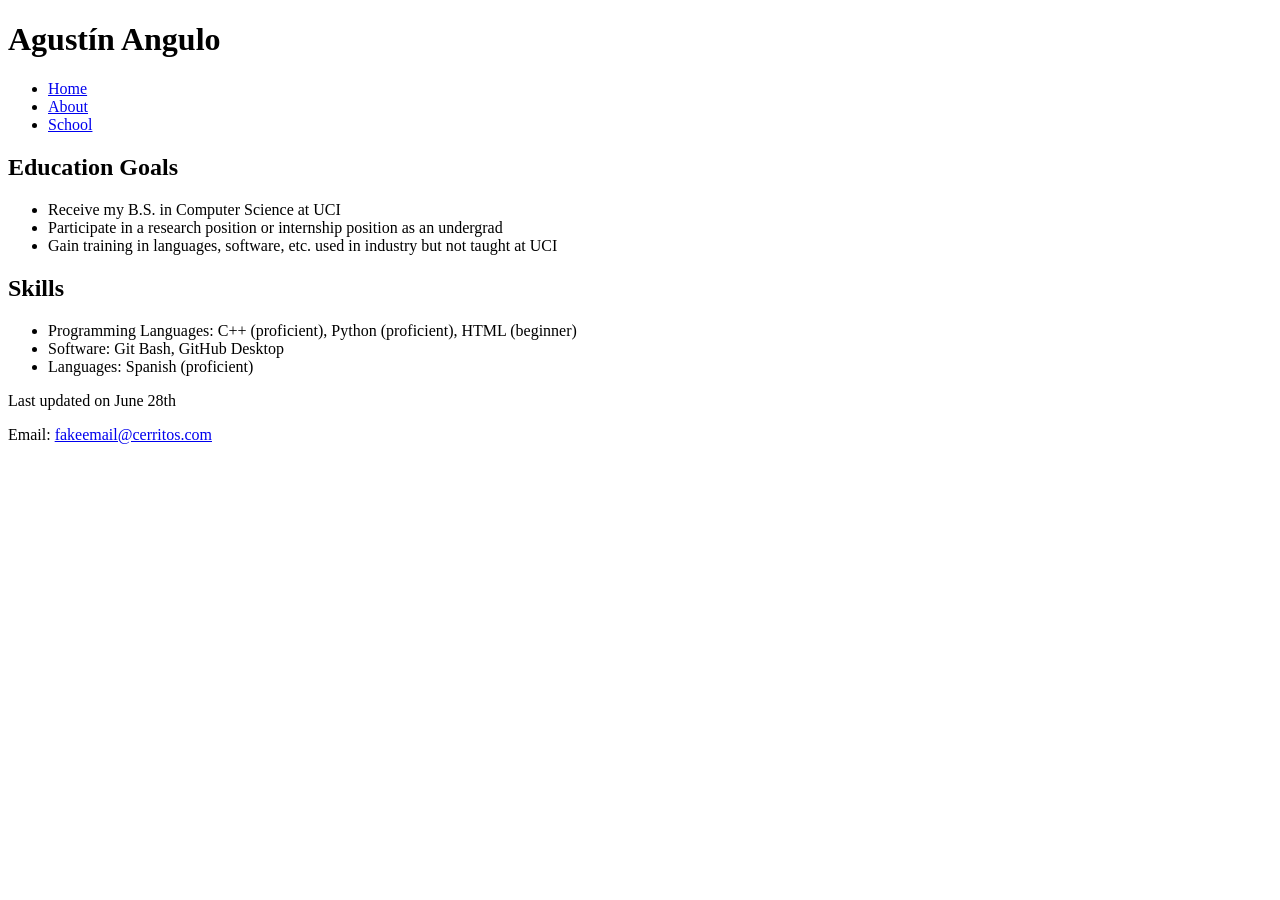
==== about.html @ 15104cb7 "Project 1-2: Home and About pages" ====
<!DOCTYPE html>
<html lang="en">

<head>
    <!-- This is an About section; Part of Project 1-2 -->
    <title>Agustín A. - Home</title>
    <meta charset="utf-8" />  <!-- Basic metadata -->
    <meta name="viewport" content="width=device-width, initial-scale=1" />
</head>

<body>

    <header> <h1>Agustín Angulo</h1> </header>  <!-- Title of page -->
    
    <nav>  <!-- Nav List -->
    <ul>
        <li> <a href="index.html"> Home </a> </li>
        <li> <a href="about.html"> About </a> </li>
        <li> <a href="#"> School </a> </li>  
    </ul>
    </nav>

    <article>
        
        <h2> Education Goals </h2>
        <ul>
            <li> Receive my B.S. in Computer Science at UCI </li>
            <li> Participate in a research position or internship position as an undergrad </li>
            <li> Gain training in languages, software, etc. used in industry but not taught at UCI </li>
        </ul>

        <h2> Skills </h2>
        <ul>
            <li> Programming Languages: C++ (proficient), Python (proficient), HTML (beginner) </li>
            <li> Software: Git Bash, GitHub Desktop</li>
            <li> Languages: Spanish (proficient) </li>
        </ul>

    </article>

    <footer>
        <p> Last updated on <time datetime="2022-06-28"> June 28th </time> </p>  <!-- Last update footnote -->
        <p> Email: <a href="mailto:fakeemail@cerritos.com">fakeemail@cerritos.com</a></p>  <!-- Link to e-mail -->
    </footer>

</body>

</html>
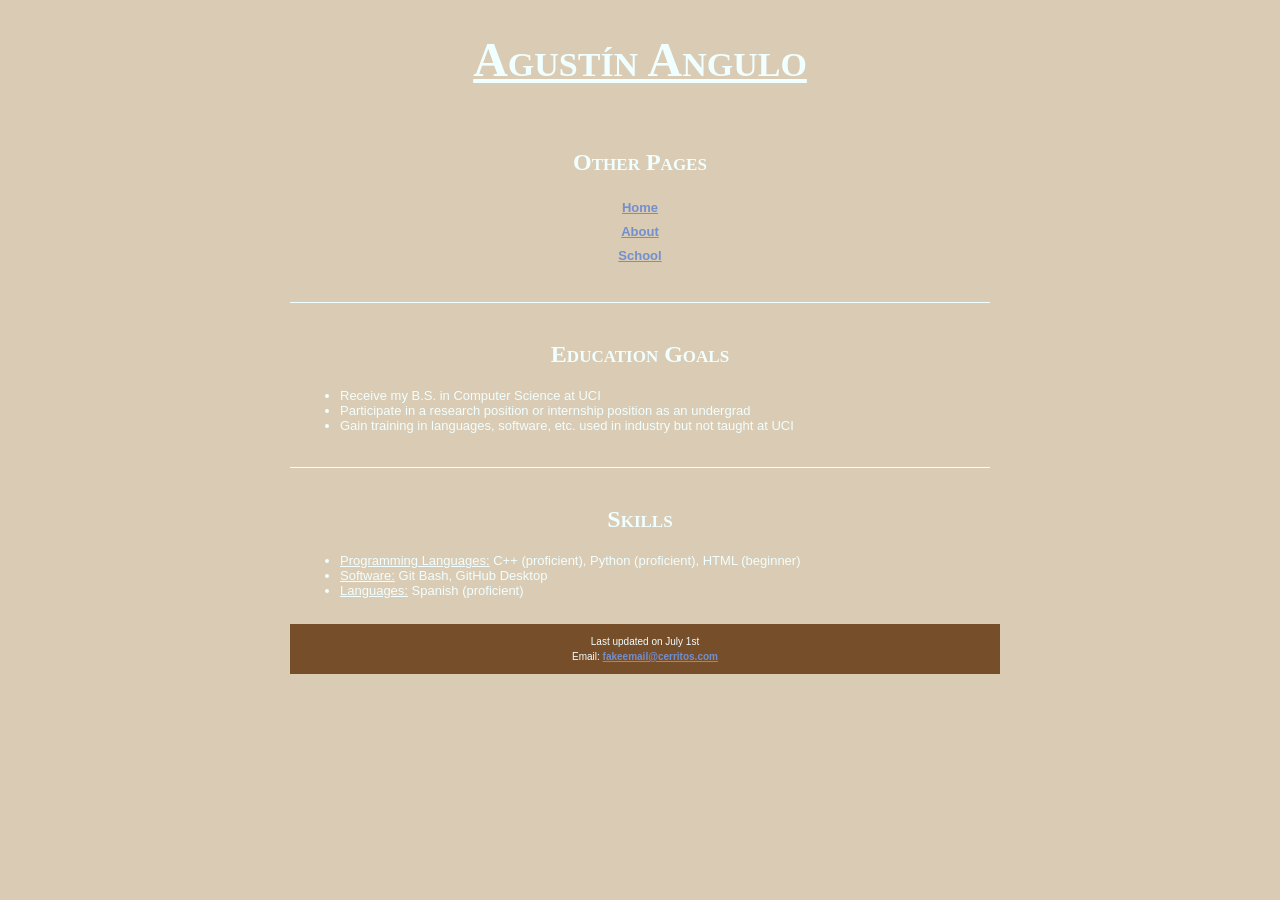
==== commit f1c95898: "Project 1-3: Stylesheet Added + Edits" ====
--- a/about.html
+++ b/about.html
@@ -3,15 +3,18 @@
 
 <head>
     <!-- This is an About section; Part of Project 1-2 -->
-    <title>Agustín A. - Home</title>
+    <title>Agustín A. - About</title>
     <meta charset="utf-8" />  <!-- Basic metadata -->
     <meta name="viewport" content="width=device-width, initial-scale=1" />
+    <link href="style.css" rel="stylesheet">
 </head>
 
 <body>
 
-    <header> <h1>Agustín Angulo</h1> </header>  <!-- Title of page -->
+    <header> <h1><u>Agustín Angulo</u></h1> </header>  <!-- Title of page -->
     
+    <section>
+    <h2> Other Pages </h2>
     <nav>  <!-- Nav List -->
     <ul>
         <li> <a href="index.html"> Home </a> </li>
@@ -19,27 +22,33 @@
         <li> <a href="#"> School </a> </li>  
     </ul>
     </nav>
+    </section> 
 
-    <article>
-        
+    <hr>
+
+    <section>      
         <h2> Education Goals </h2>
         <ul>
             <li> Receive my B.S. in Computer Science at UCI </li>
             <li> Participate in a research position or internship position as an undergrad </li>
             <li> Gain training in languages, software, etc. used in industry but not taught at UCI </li>
         </ul>
+    </section>
 
+    <hr>
+
+    <section>
         <h2> Skills </h2>
         <ul>
-            <li> Programming Languages: C++ (proficient), Python (proficient), HTML (beginner) </li>
-            <li> Software: Git Bash, GitHub Desktop</li>
-            <li> Languages: Spanish (proficient) </li>
+            <li> <u>Programming Languages:</u> C++ (proficient), Python (proficient), HTML (beginner) </li>
+            <li> <u>Software:</u> Git Bash, GitHub Desktop</li>
+            <li> <u>Languages:</u> Spanish (proficient) </li>
         </ul>
 
-    </article>
+    </section>
 
     <footer>
-        <p> Last updated on <time datetime="2022-06-28"> June 28th </time> </p>  <!-- Last update footnote -->
+        <p> Last updated on <time datetime="2022-07-01"> July 1st </time> </p>  <!-- Last update footnote -->
         <p> Email: <a href="mailto:fakeemail@cerritos.com">fakeemail@cerritos.com</a></p>  <!-- Link to e-mail -->
     </footer>
 
--- a/style.css
+++ b/style.css
@@ -0,0 +1,93 @@
+@charset "utf-8";
+/*
+    Styling Sheet for Project 1-3
+*/
+
+/* Body */
+
+html {
+    background-color: #DACBB4;
+    color: azure;
+}
+
+body {
+    margin: auto;
+    width: 700px;
+}
+
+/* Header + h1, h2 */
+
+header {
+    text-align: center;
+    font-size: x-large;
+}
+
+h1, h2 {
+    font-family: 'Times New Roman', Times, serif;  /* Stylize the headings w/ serif to stand out */
+    font-variant: small-caps;
+    text-align: center;
+}
+
+/* Nav list */
+
+nav > ul {
+    padding-left: 0px;
+    line-height: 1.5em;
+    list-style: none;
+    text-align: center;    
+}
+
+a {
+    font-weight: bold;
+}
+
+
+a:link {  /* The following controls the color of links */
+    color : #728FCE
+}
+
+a:visited {
+    color: #4369A2;
+}
+
+a:hover {
+    color: #4369A2;
+}
+
+a:active {
+    color: brown;
+}
+
+/* Section */
+
+section {
+    padding: 10px;  /* Add space to sections to make them stand out more */
+}
+
+section p, li{  /* sans-serif font for normal body */
+    font-family: Verdana, Geneva, Tahoma, sans-serif;
+    font-size: small;
+}
+
+hr {  /* Horizontal lines to separate sections */
+    border-top: 1px solid azure;
+    border-left: 0px;
+    border-right: 0px;
+    border-bottom: 0px;
+}
+
+
+/* Footer */
+
+footer {
+    color: azure;
+    background-color: #774e2a;
+    line-height: 0.5em;
+    
+    width: 700px;
+    text-align: center;
+    padding: 5px;
+
+    font-family: Verdana, Geneva, Tahoma, sans-serif;
+    font-size: x-small;
+}
